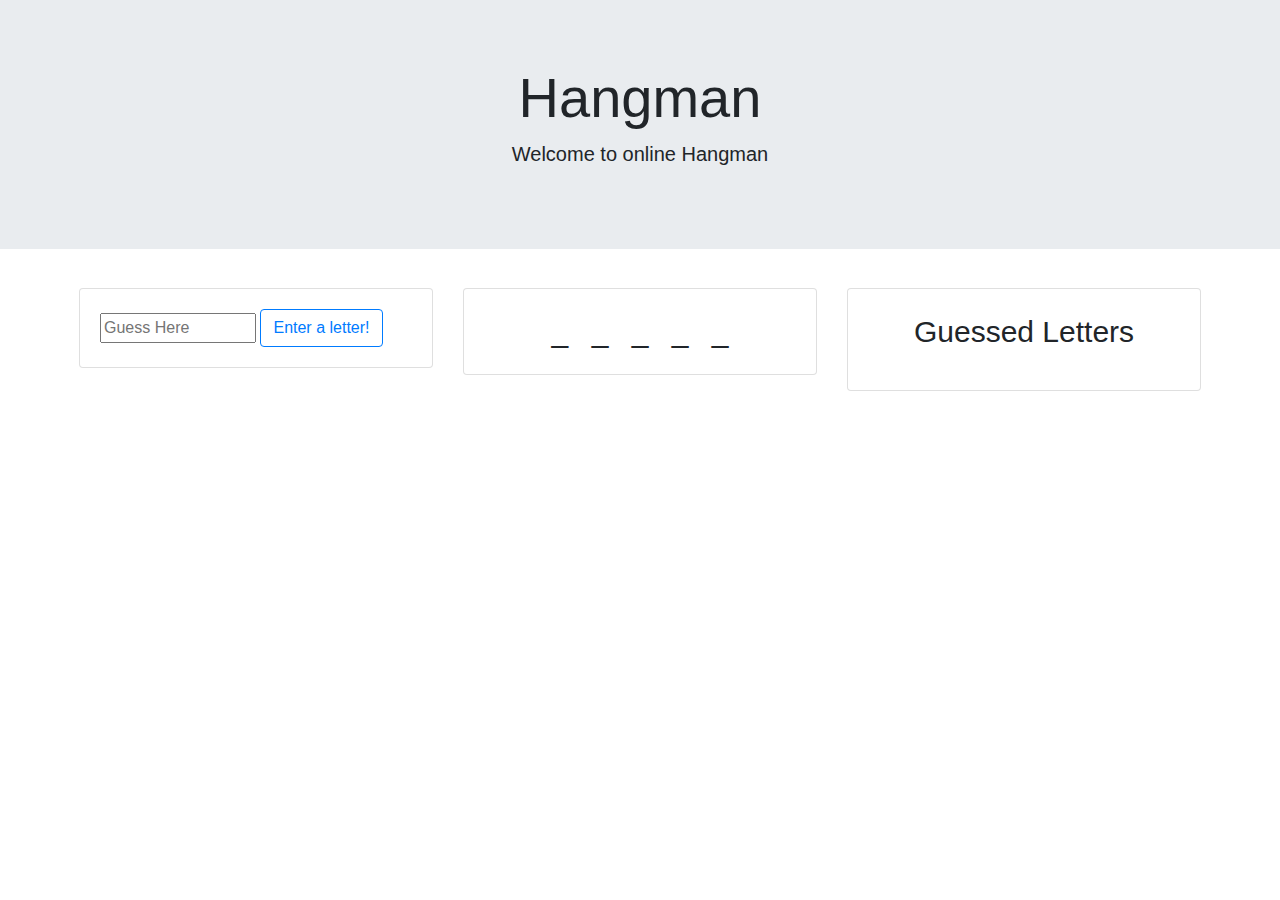
==== HangMan/index.html @ 5c6fabca "hangman replacement doesnt work" ====
<!doctype html>
<html lang="en">

<head>
  <!-- Required meta tags -->
  <meta charset="utf-8">
  <meta name="viewport" content="width=device-width, initial-scale=1, shrink-to-fit=no">

  <!-- Bootstrap CSS -->
  <link rel="stylesheet" href="https://stackpath.bootstrapcdn.com/bootstrap/4.3.1/css/bootstrap.min.css"
    integrity="sha384-ggOyR0iXCbMQv3Xipma34MD+dH/1fQ784/j6cY/iJTQUOhcWr7x9JvoRxT2MZw1T" crossorigin="anonymous">
    <link rel="stylesheet" href="style.css">

  <title>Hangman</title>
</head>

<body>
  <div class="jumbotron jumbotron-fluid">
    <div class="container">
      <h1 class="display-4 text-center">Hangman</h1>
      <p class="lead text-center">Welcome to online Hangman</p>
    </div>
  </div>

  <div class="container-fluid">

    <!--Start of first row-->

    <div class="row">
      <div class="col-md-4">
        <div class="card">
          <div class="card-body">
            <input id="letter-guess" type="text" placeholder="Guess Here">
            <button id="button" onclick="runEvent()" class = "btn btn-outline-primary">Enter a letter!</button>
          </div>
        </div>
      </div>

   
      <div class="col-md-4">
        <div class="card">
          <div class="card-body">
            <p id="answer" class="card-text hangman-text text-center">  _ _ _ _ _  </p>
            
          </div>
        </div>
      </div>
    

      <div class="col-md-4">
        <div class="card">
          <div class="card-body">
            <p class="card-text text-center">Guessed Letters</p>
              <p id = "wrong-guess"></p>
          </div>
        </div>
      </div>
  




    <!--End of First Row-->
  </div>

  <!-- Optional JavaScript -->
  <!-- jQuery first, then Popper.js, then Bootstrap JS -->
  <script src="app.js"></script>
  <script src="https://code.jquery.com/jquery-3.3.1.slim.min.js"
    integrity="sha384-q8i/X+965DzO0rT7abK41JStQIAqVgRVzpbzo5smXKp4YfRvH+8abtTE1Pi6jizo"
    crossorigin="anonymous"></script>
  <script src="https://cdnjs.cloudflare.com/ajax/libs/popper.js/1.14.7/umd/popper.min.js"
    integrity="sha384-UO2eT0CpHqdSJQ6hJty5KVphtPhzWj9WO1clHTMGa3JDZwrnQq4sF86dIHNDz0W1"
    crossorigin="anonymous"></script>
  <script src="https://stackpath.bootstrapcdn.com/bootstrap/4.3.1/js/bootstrap.min.js"
    integrity="sha384-JjSmVgyd0p3pXB1rRibZUAYoIIy6OrQ6VrjIEaFf/nJGzIxFDsf4x0xIM+B07jRM"
    crossorigin="anonymous"></script>
</body>

</html>
---- HangMan/style.css ----
input{
  width:50%;
}

.card-text{
  font-size:30px;
}

.hangman-text{
  word-spacing: 15px;
}

.container-fluid{
  width:90vw;
  margin: 0 auto;
}
.card{
  margin: 2% auto;
}
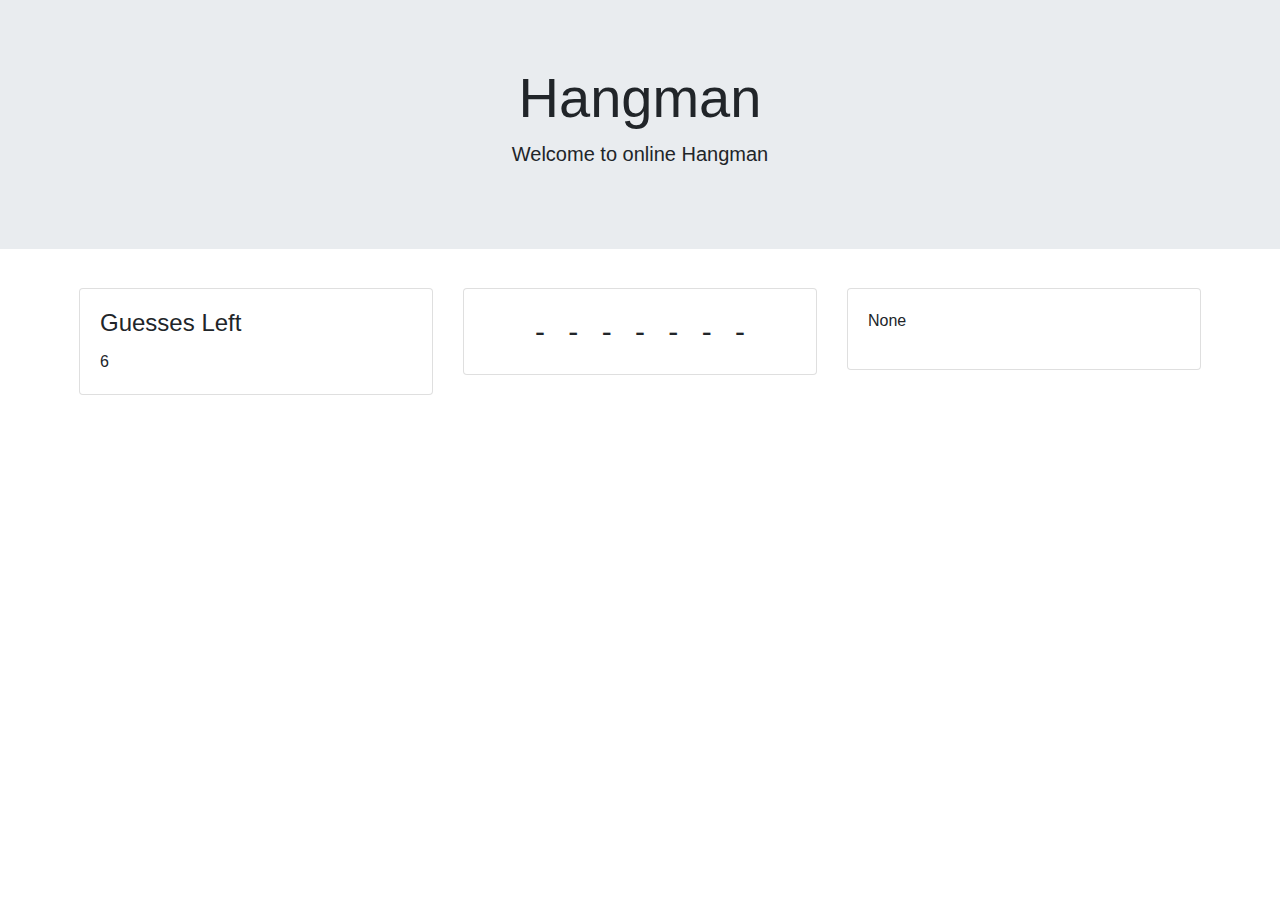
==== commit db654a77: "working" ====
--- a/HangMan/index.html
+++ b/HangMan/index.html
@@ -30,8 +30,8 @@
       <div class="col-md-4">
         <div class="card">
           <div class="card-body">
-            <input id="letter-guess" type="text" placeholder="Guess Here">
-            <button id="button" onclick="runEvent()" class = "btn btn-outline-primary">Enter a letter!</button>
+            <h4 class= card-title>Guesses Left</h4>
+            <div id="guesses-left">6</div>
           </div>
         </div>
       </div>
@@ -40,7 +40,7 @@
       <div class="col-md-4">
         <div class="card">
           <div class="card-body">
-            <p id="answer" class="card-text hangman-text text-center">  _ _ _ _ _  </p>
+            <p id="answer" class="card-text hangman-text text-center">  - - - - - - -  </p>
             
           </div>
         </div>
@@ -50,8 +50,7 @@
       <div class="col-md-4">
         <div class="card">
           <div class="card-body">
-            <p class="card-text text-center">Guessed Letters</p>
-              <p id = "wrong-guess"></p>
+              <p id = "wrong-guess">None</p>
           </div>
         </div>
       </div>
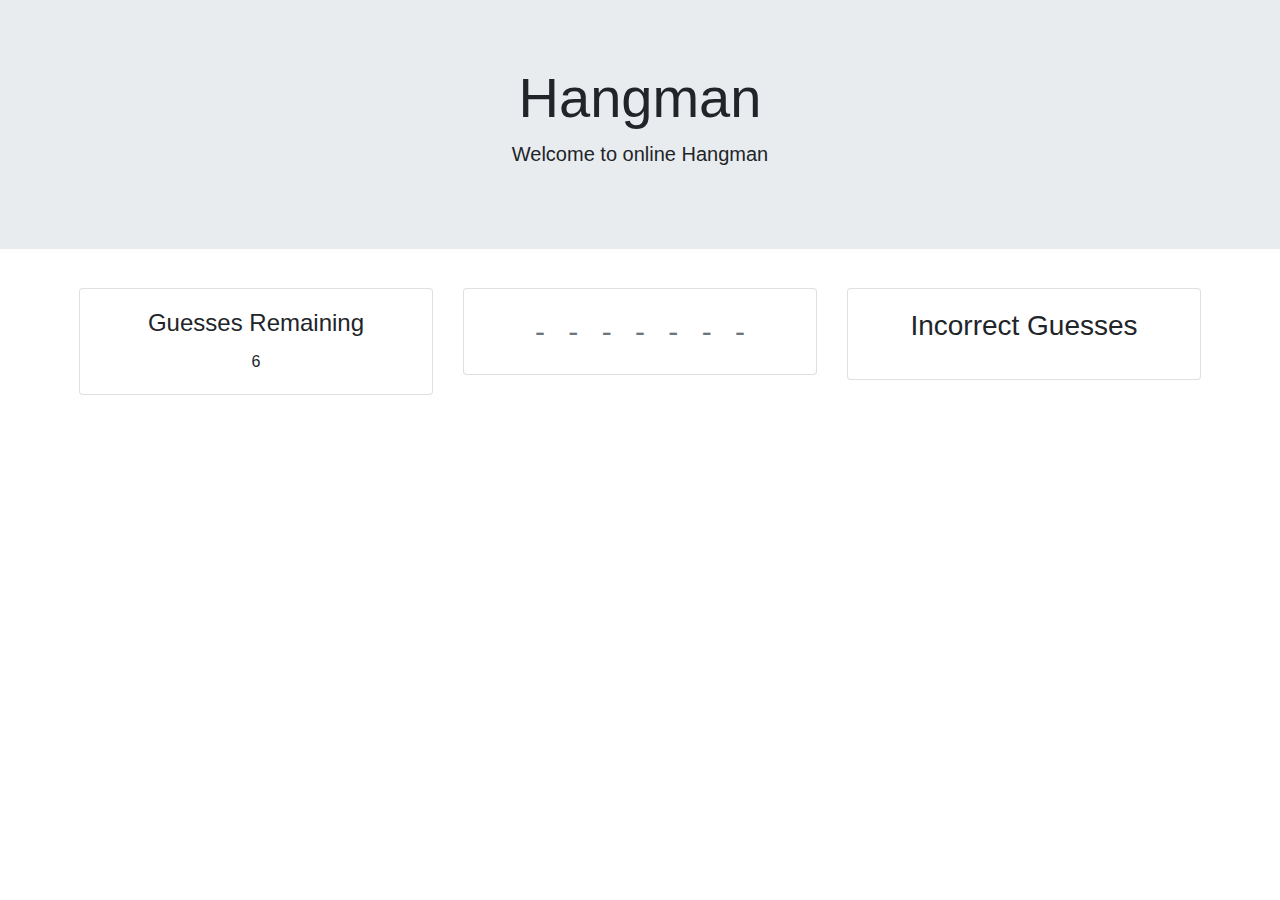
==== commit 6ece2fa9: "working" ====
--- a/HangMan/index.html
+++ b/HangMan/index.html
@@ -29,8 +29,8 @@
     <div class="row">
       <div class="col-md-4">
         <div class="card">
-          <div class="card-body">
-            <h4 class= card-title>Guesses Left</h4>
+          <div class="card-body text-center">
+            <h4 class= card-title>Guesses Remaining</h4>
             <div id="guesses-left">6</div>
           </div>
         </div>
@@ -39,7 +39,7 @@
    
       <div class="col-md-4">
         <div class="card">
-          <div class="card-body">
+          <div class="card-body text-muted">
             <p id="answer" class="card-text hangman-text text-center">  - - - - - - -  </p>
             
           </div>
@@ -49,8 +49,9 @@
 
       <div class="col-md-4">
         <div class="card">
-          <div class="card-body">
-              <p id = "wrong-guess">None</p>
+          <div class="card-body text-center">
+            <h3>Incorrect Guesses</h5>
+              <p id = "wrong-guess"></p>
           </div>
         </div>
       </div>
